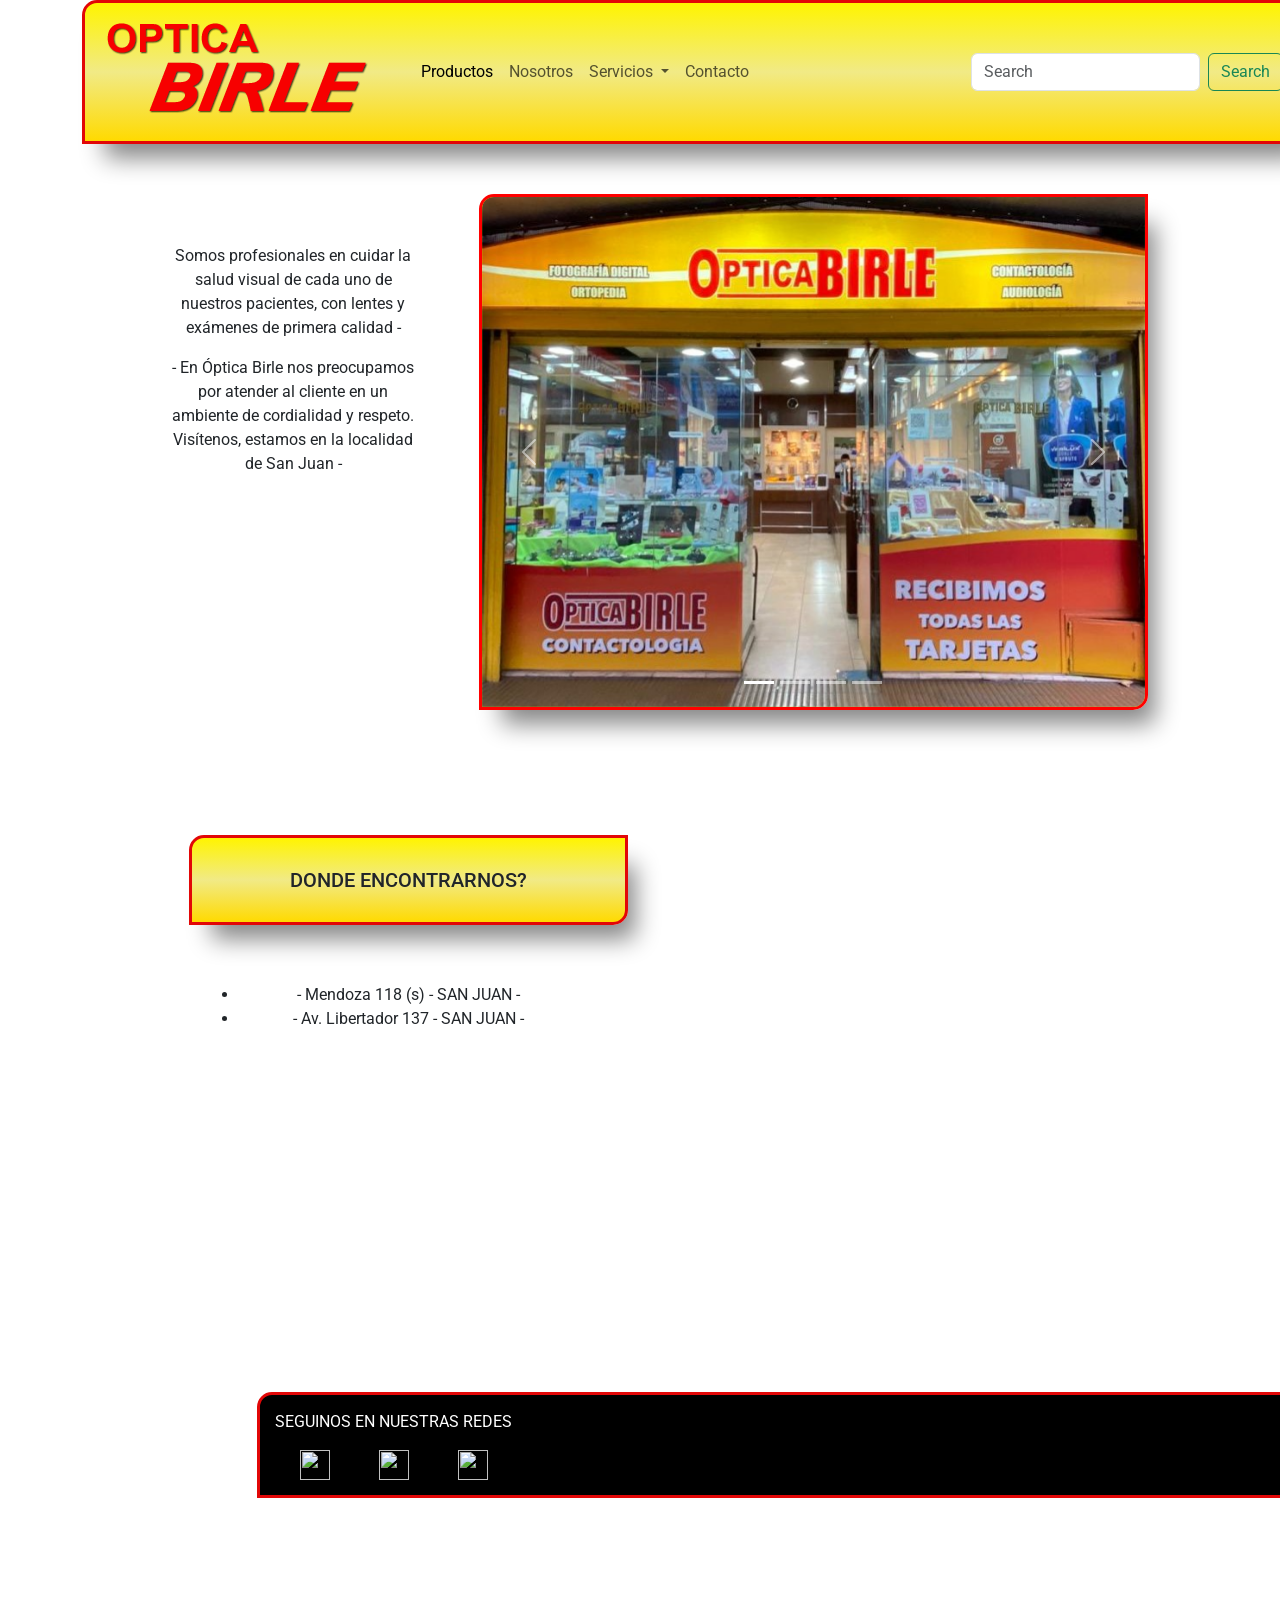
==== index.html @ d82265d0 "Empece nuevo proyecto para bootstrap" ====
<!doctype html>
<html lang="en">
  <head>
    <meta charset="utf-8">
    <meta name="viewport" content="width=device-width, initial-scale=1">
    <title>OPTICA BIRLE</title>
    <link rel="shortcut icon" href="./Imagenes/LogoOptica.png" with="52px">
    <link href="https://cdn.jsdelivr.net/npm/bootstrap@5.2.0/dist/css/bootstrap.min.css" rel="stylesheet" integrity="sha384-gH2yIJqKdNHPEq0n4Mqa/HGKIhSkIHeL5AyhkYV8i59U5AR6csBvApHHNl/vI1Bx" crossorigin="anonymous">
    <link rel="stylesheet" href="./CSS/style.css">
  </head>
  <body>

    <div class="container text-center">
              <div class="row">
                <div class="col">
                <!-- empieza header-->
                <header>
                  <nav class="navbar navbar-expand-lg header">
                    <div class="container-fluid">
                      <a class="navbar-brand" href="/index.html">
                        <img src="./imagenes/LogoOptica.png" alt="Logo de Optica Birle">
                      </a>
                      <button class="navbar-toggler" type="button" data-bs-toggle="collapse" data-bs-target="#navbarSupportedContent" aria-controls="navbarSupportedContent" aria-expanded="false" aria-label="Toggle navigation">
                        <span class="navbar-toggler-icon"></span>
                      </button>
                      <div class="collapse navbar-collapse" id="navbarSupportedContent">
                        <ul class="navbar-nav me-auto mb-2 mb-lg-0">
                          <li class="nav-item">
                            <a class="nav-link active" aria-current="page" href="./pages/productos.html"> Productos </a>
                          </li>
                          <li class="nav-item">
                            <a class="nav-link" href="./pages/nosotros.html"> Nosotros </a>
                          </li>
                          <li class="nav-item dropdown">
                            <a class="nav-link dropdown-toggle" href="./pages/servicios.html" role="button" data-bs-toggle="dropdown" aria-expanded="false">
                              Servicios
                            </a>
                            <ul class="dropdown-menu">
                              <li><a class="dropdown-item" href="./pages/servicios.html">Optica</a></li>
                              <li><a class="dropdown-item" href="./pages/servicios.html">Audiologia</a></li>
                              <li><a class="dropdown-item" href="./pages/servicios.html">Ortopedia</a></li>
                            </ul>
                          </li>
                          <li class="nav-item">
                            <a class="nav-link" href="./pages/contacto.html"> Contacto </a>
                          </li>
                        </ul>
                        <form class="d-flex" role="search">
                          <input class="form-control me-2" type="search" placeholder="Search" aria-label="Search">
                          <button class="btn btn-outline-success" type="submit">Search</button>
                        </form>
                      </div>
                    </div>
                  </nav>
                </header>
                </div> 
                </div>
                      <!-- Termina Header -->


                      <div class="row padd-3">
                        <div class="col-4 padd-3">  <!-- Texto Intro -->
                          <p> Somos profesionales en cuidar la salud visual de cada uno de nuestros pacientes, con lentes y exámenes de primera calidad -</p>
                          <p> - En Óptica Birle nos preocupamos por atender al cliente en un ambiente de cordialidad y respeto. Visítenos, estamos en la localidad de San Juan -</p>
                        </div>
                        <div class="col-8">
                                <!-- Empieza Slider -->
                          <div id="carouselExampleIndicators" class="carousel slide" data-bs-ride="true">
                            <div class="carousel-indicators">
                              <button type="button" data-bs-target="#carouselExampleIndicators" data-bs-slide-to="0" class="active" aria-current="true" aria-label="Slide 1"></button>
                              <button type="button" data-bs-target="#carouselExampleIndicators" data-bs-slide-to="1" aria-label="Slide 2"></button>
                              <button type="button" data-bs-target="#carouselExampleIndicators" data-bs-slide-to="2" aria-label="Slide 3"></button>
                              <button type="button" data-bs-target="#carouselExampleIndicators" data-bs-slide-to="3" aria-label="Slide 4"></button>
                            </div>
                            <div class="carousel-inner text-shadow">
                              <div class="carousel-item active">
                                <img src="./imagenes/Slider/foto_optica_4.jpeg" class="d-block w-100" alt="...">
                              </div>
                              <div class="carousel-item">
                                <img src="./imagenes/Slider/foto_optica_2.jpeg" class="d-block w-100" alt="...">
                              </div>
                              <div class="carousel-item">
                                <img src="./imagenes/Slider/foto_optica_3.jpeg" class="d-block w-100" alt="...">
                              </div>
                              <div class="carousel-item">
                                <img src="./imagenes/Slider/foto_optica_1.jpeg" class="d-block w-100" alt="...">
                              </div>
                            </div>
                            <button class="carousel-control-prev" type="button" data-bs-target="#carouselExampleIndicators" data-bs-slide="prev">
                              <span class="carousel-control-prev-icon" aria-hidden="true"></span>
                              <span class="visually-hidden">Previous</span>
                            </button>
                            <button class="carousel-control-next" type="button" data-bs-target="#carouselExampleIndicators" data-bs-slide="next">
                              <span class="carousel-control-next-icon" aria-hidden="true"></span>
                              <span class="visually-hidden">Next</span>
                            </button>
                          </div>

                        </div>
                      </div>
                        <!-- termina Slider -->
                        <!-- maps -->
                        <div class="row padd-4">
                          <div class="col-6">
                            <ul class="list-adress">
                              <h3 class=" h3-maps"> DONDE ENCONTRARNOS? </h3>
                              <div class="padd-3">
                                  <li>  - Mendoza 118 (s) - SAN JUAN - </li>
                                  <li>  - Av. Libertador 137 - SAN JUAN - </li>
                              </div>
                          </ul>
                          </div>
                          <div class="col-6">
                            <iframe src="https://www.google.com/maps/embed?pb=!1m18!1m12!1m3!1d3400.5793374674527!2d-68.52799908518985!3d-31.535711709188657!2m3!1f0!2f0!3f0!3m2!1i1024!2i768!4f13.1!3m3!1m2!1s0x9681402833fe7773%3A0x36d48375dc465c18!2sMendoza%20Sur%20118%2C%20J5402GUD%20San%20Juan!5e0!3m2!1ses-419!2sar!4v1655163400847!5m2!1ses-419!2sar" width="600" height="450" style="border:0;" allowfullscreen="" loading="lazy" referrerpolicy="no-referrer-when-downgrade"></iframe>
                          </div>

                          <!-- maps -->
                          <!-- footer -->
                          <div class="row" id="footerSize">
                            <div class="col-12 ">
                                  <footer class="footer mg-l ">
                                    <h5 class="text-white"> Copyright 2022 </h5>
                                    <div class="footer-redes">
                                            <p class="text-white"> SEGUINOS EN NUESTRAS REDES </p>
                                            <div class="gap">
                                            <a href="https://facebook.com/optica.birle"  target="_blank">
                                                <img src="./Imagenes/facebook.png" alt="">
                                            </a>
                                            <a href="https://twitter.com" target="_blank">
                                                <img src="./Imagenes/twitter.png" alt="">
                                            </a>
                                            <a href="https://instagram.com/opticabirle" target="_blank">
                                                <img src="./Imagenes/instagram.png" alt="" width="60px">
                                            </a>
                                          </div>
                                    </div>
                                </footer>
                              </div>
                          </div>
                        </div>



                          <!-- footer -->
                      
    </div>

    <script src="https://cdn.jsdelivr.net/npm/bootstrap@5.2.0/dist/js/bootstrap.bundle.min.js" integrity="sha384-A3rJD856KowSb7dwlZdYEkO39Gagi7vIsF0jrRAoQmDKKtQBHUuLZ9AsSv4jD4Xa" crossorigin="anonymous"></script>
  </body>
</html>
---- CSS/style.css ----
@import url('https://fonts.googleapis.com/css2?family=Roboto:wght@300;400&display=swap');
/*selectores de etiqueta */

body{
    font-family: "Roboto", sans-serif;
    background-color: rgb(255, 255, 255);
    
    
}

.header{
    margin-right: 50px;
    width: 95vw;
    background: rgb(255,218,0);
    background: linear-gradient(0deg, rgba(255,218,0,1) 0%, rgba(241,234,134,1) 50%, rgba(255,244,0,1) 100%);
    border-style: solid;
    border-color: rgb(226, 7, 7);
    border-radius: 15px 0px 15px 0px;
    border-width: 3px;
    box-shadow: 3px 3px 0 black;
    -webkit-box-shadow: 15px 22px 25px -8px rgba(0,0,0,0.48);
    -moz-box-shadow: 15px 22px 25px -8px rgba(0,0,0,0.48);
    box-shadow: 15px 22px 25px -8px rgba(0,0,0,0.48);
    
}

.footerSize{
    width: 100vw;
}

.padd-1{
    padding: 15px;
}

.padd-3{
    padding: 50px;
}

.padd-4{
    padding: 75px;
}

.mg-l{
    margin: 100px;
}

nav a:hover{
    color: red;
    text-decoration: overline;
    transform: translateY(5px);
    text-shadow: -1px 6px 2px rgba(3,3,3,0.36);
    transition: transform .8s;
    
}

.text-shadow{
    border-style: solid;
    border-radius: 15px 0px 15px 0px;
    border-color: red;
    background: rgb(255,218,0);
    background: linear-gradient(0deg, rgba(255,218,0,1) 0%, rgba(241,234,134,1) 50%, rgba(255,244,0,1) 100%);
    -webkit-box-shadow: 15px 22px 25px -8px rgba(0,0,0,0.48);
    -moz-box-shadow: 15px 22px 25px -8px rgba(0,0,0,0.48);
    box-shadow: 15px 22px 25px -8px rgba(0,0,0,0.48);
}

.h3-maps{
    
    background: rgb(255,218,0);
    background: linear-gradient(0deg, rgba(255,218,0,1) 0%, rgba(241,234,134,1) 50%, rgba(255,244,0,1) 100%);
    padding: 30px;
    
    border-style: solid;
    border-color: rgb(226, 7, 7);
    border-radius: 15px 0px 15px 0px;
    border-width: 3px;
    font-size: 20px;
    text-decoration: none;
    box-shadow: 3px 3px 0 black;
    -webkit-box-shadow: 15px 22px 25px -8px rgba(0,0,0,0.48);
    -moz-box-shadow: 15px 22px 25px -8px rgba(0,0,0,0.48);
    box-shadow: 15px 22px 25px -8px rgba(0,0,0,0.48);
   
}


.footer{
    width: 100vw;
    padding: 15px;
    margin-right: 150px;
    grid-area: footer;
    display: flex;
    background-color: black;
    border-style: double;
    justify-content: space-between;
    flex-direction: row-reverse;
    align-items: center;
    border-style: solid;
    border-color: rgb(226, 7, 7);
    border-radius: 15px 0px 15px 0px;
    border-width: 3px;
}

.footerSize{
    padding-left: 100px;
}

.gap{
    display: flex;
    justify-content: space-around;
}
footer a img{
    height: 30px;
    width: 30px;
    text-align: left;
}

.text-white{
    color: white;
}
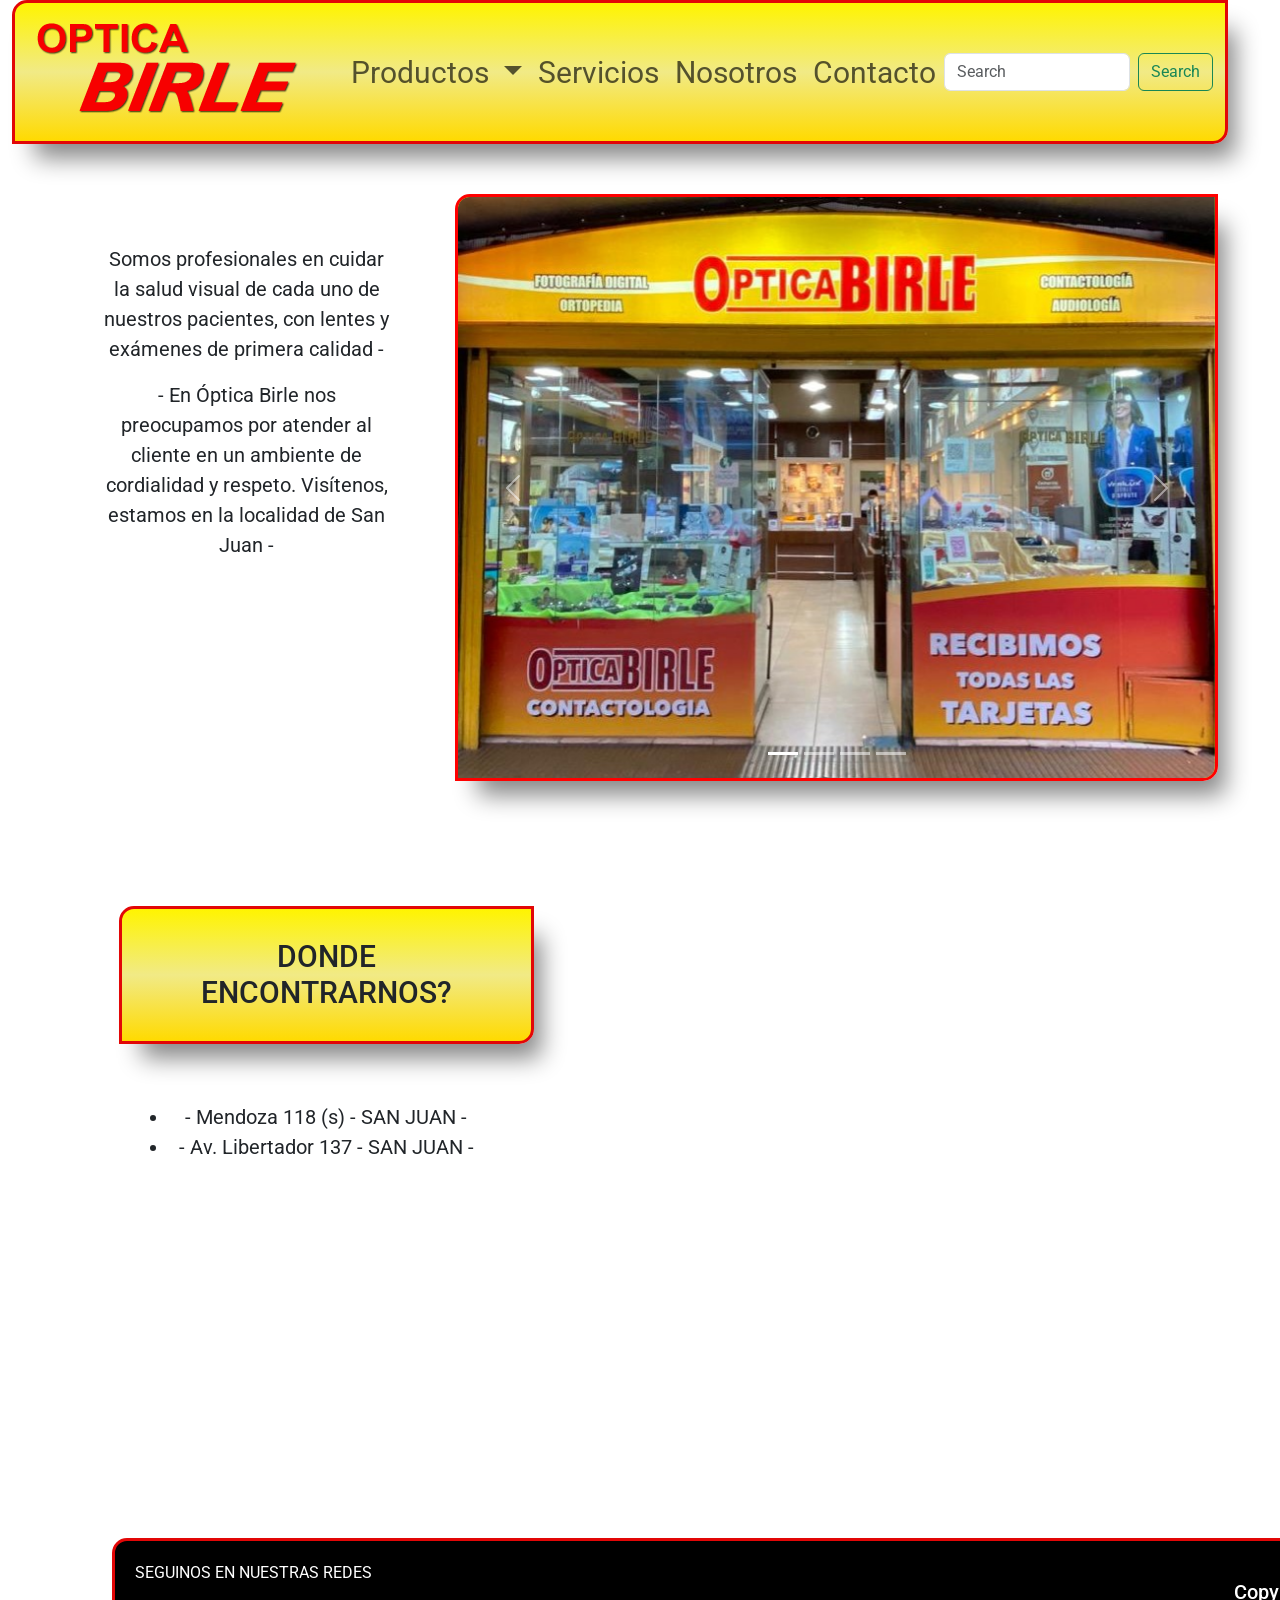
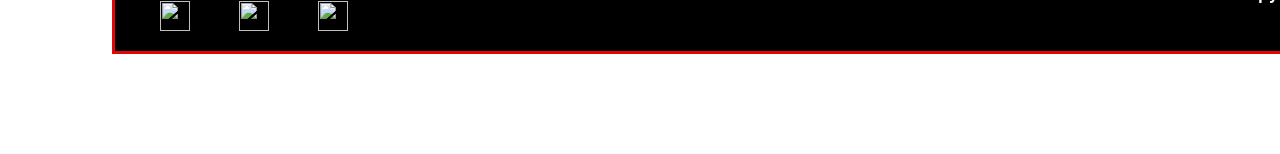
==== commit 6b14d178: "Termine Index y Productos" ====
--- a/index.html
+++ b/index.html
@@ -10,12 +10,12 @@
   </head>
   <body>
 
-    <div class="container text-center">
+    <div class="container text-center MxWidth">
               <div class="row">
                 <div class="col">
                 <!-- empieza header-->
                 <header>
-                  <nav class="navbar navbar-expand-lg header">
+                  <nav class="navbar navbar-expand-lg header fontSize2">
                     <div class="container-fluid">
                       <a class="navbar-brand" href="/index.html">
                         <img src="./imagenes/LogoOptica.png" alt="Logo de Optica Birle">
@@ -25,22 +25,23 @@
                       </button>
                       <div class="collapse navbar-collapse" id="navbarSupportedContent">
                         <ul class="navbar-nav me-auto mb-2 mb-lg-0">
+                          <li class="nav-item dropdown">
+                            <a class="nav-link dropdown-toggle" href="./pages/productos.html" role="button" data-bs-toggle="dropdown" aria-expanded="false">
+                              Productos
+                            </a>
+                            <ul class="dropdown-menu">
+                              <li><a class="dropdown-item" href="./pages/productos.html">Optica</a></li>
+                              <li><a class="dropdown-item" href="./pages/productos.html">Audiologia</a></li>
+                              <li><a class="dropdown-item" href="./pages/productos.html">Ortopedia</a></li>
+                            </ul>
+                          </li>
                           <li class="nav-item">
-                            <a class="nav-link active" aria-current="page" href="./pages/productos.html"> Productos </a>
+                            <a class="nav-link " aria-current="page" href="./pages/servicios.html"> Servicios </a>
                           </li>
                           <li class="nav-item">
                             <a class="nav-link" href="./pages/nosotros.html"> Nosotros </a>
                           </li>
-                          <li class="nav-item dropdown">
-                            <a class="nav-link dropdown-toggle" href="./pages/servicios.html" role="button" data-bs-toggle="dropdown" aria-expanded="false">
-                              Servicios
-                            </a>
-                            <ul class="dropdown-menu">
-                              <li><a class="dropdown-item" href="./pages/servicios.html">Optica</a></li>
-                              <li><a class="dropdown-item" href="./pages/servicios.html">Audiologia</a></li>
-                              <li><a class="dropdown-item" href="./pages/servicios.html">Ortopedia</a></li>
-                            </ul>
-                          </li>
+                          
                           <li class="nav-item">
                             <a class="nav-link" href="./pages/contacto.html"> Contacto </a>
                           </li>
@@ -59,11 +60,11 @@
 
 
                       <div class="row padd-3">
-                        <div class="col-4 padd-3">  <!-- Texto Intro -->
+                        <div class="col-sm-4 padd-3 fontSize3">  <!-- Texto Intro -->
                           <p> Somos profesionales en cuidar la salud visual de cada uno de nuestros pacientes, con lentes y exámenes de primera calidad -</p>
                           <p> - En Óptica Birle nos preocupamos por atender al cliente en un ambiente de cordialidad y respeto. Visítenos, estamos en la localidad de San Juan -</p>
                         </div>
-                        <div class="col-8">
+                        <div class="col-sm-8">
                                 <!-- Empieza Slider -->
                           <div id="carouselExampleIndicators" class="carousel slide" data-bs-ride="true">
                             <div class="carousel-indicators">
@@ -101,47 +102,52 @@
                         <!-- termina Slider -->
                         <!-- maps -->
                         <div class="row padd-4">
-                          <div class="col-6">
+                          <div class="col-sm-5">
                             <ul class="list-adress">
-                              <h3 class=" h3-maps"> DONDE ENCONTRARNOS? </h3>
-                              <div class="padd-3">
+                              <h3 class=" h3-maps fontSize2"> DONDE ENCONTRARNOS? </h3>
+                              <div class="padd-3 fontSize3">
                                   <li>  - Mendoza 118 (s) - SAN JUAN - </li>
                                   <li>  - Av. Libertador 137 - SAN JUAN - </li>
                               </div>
                           </ul>
                           </div>
-                          <div class="col-6">
-                            <iframe src="https://www.google.com/maps/embed?pb=!1m18!1m12!1m3!1d3400.5793374674527!2d-68.52799908518985!3d-31.535711709188657!2m3!1f0!2f0!3f0!3m2!1i1024!2i768!4f13.1!3m3!1m2!1s0x9681402833fe7773%3A0x36d48375dc465c18!2sMendoza%20Sur%20118%2C%20J5402GUD%20San%20Juan!5e0!3m2!1ses-419!2sar!4v1655163400847!5m2!1ses-419!2sar" width="600" height="450" style="border:0;" allowfullscreen="" loading="lazy" referrerpolicy="no-referrer-when-downgrade"></iframe>
+                          <div class="col-sm-7">
+                            <iframe class="MAPS" src="https://www.google.com/maps/embed?pb=!1m18!1m12!1m3!1d3400.5793374674527!2d-68.52799908518985!3d-31.535711709188657!2m3!1f0!2f0!3f0!3m2!1i1024!2i768!4f13.1!3m3!1m2!1s0x9681402833fe7773%3A0x36d48375dc465c18!2sMendoza%20Sur%20118%2C%20J5402GUD%20San%20Juan!5e0!3m2!1ses-419!2sar!4v1655163400847!5m2!1ses-419!2sar" width="600" height="450" style="border:0;" allowfullscreen="" loading="lazy" referrerpolicy="no-referrer-when-downgrade"></iframe>
                           </div>
 
                           <!-- maps -->
                           <!-- footer -->
-                          <div class="row" id="footerSize">
-                            <div class="col-12 ">
-                                  <footer class="footer mg-l ">
-                                    <h5 class="text-white"> Copyright 2022 </h5>
-                                    <div class="footer-redes">
-                                            <p class="text-white"> SEGUINOS EN NUESTRAS REDES </p>
-                                            <div class="gap">
-                                            <a href="https://facebook.com/optica.birle"  target="_blank">
-                                                <img src="./Imagenes/facebook.png" alt="">
-                                            </a>
-                                            <a href="https://twitter.com" target="_blank">
-                                                <img src="./Imagenes/twitter.png" alt="">
-                                            </a>
-                                            <a href="https://instagram.com/opticabirle" target="_blank">
-                                                <img src="./Imagenes/instagram.png" alt="" width="60px">
-                                            </a>
-                                          </div>
-                                    </div>
-                                </footer>
-                              </div>
-                          </div>
+                          
+                          
                         </div>
+
+                          <!-- footer -->
+                        <div class="row MxWidth" id="footerSize">
+                          <div class="col-sm-12 ">
+                                <footer class="footer mg-l ">
+                                  <h5 class="text-white"> Copyright 2022 </h5>
+                                  <div class="footer-redes">
+                                          <p class="text-white"> SEGUINOS EN NUESTRAS REDES </p>
+                                          <div class="gap">
+                                          <a href="https://facebook.com/optica.birle"  target="_blank">
+                                              <img src="./Imagenes/facebook.png" alt="">
+                                          </a>
+                                          <a href="https://twitter.com" target="_blank">
+                                              <img src="./Imagenes/twitter.png" alt="">
+                                          </a>
+                                          <a href="https://instagram.com/opticabirle" target="_blank">
+                                              <img src="./Imagenes/instagram.png" alt="" width="60px">
+                                          </a>
+                                        </div>
+                                  </div>
+                              </footer>
+                            </div>
+                        </div>
+                        
 
 
 
-                          <!-- footer -->
+                          <!--termina footer -->
                       
     </div>
 
--- a/CSS/style.css
+++ b/CSS/style.css
@@ -9,7 +9,7 @@
 }
 
 .header{
-    margin-right: 50px;
+    margin-right: 0px;
     width: 95vw;
     background: rgb(255,218,0);
     background: linear-gradient(0deg, rgba(255,218,0,1) 0%, rgba(241,234,134,1) 50%, rgba(255,244,0,1) 100%);
@@ -39,7 +39,10 @@
 .padd-4{
     padding: 75px;
 }
-
+.MAPS{
+    width: 50vw;
+    height: 50vh;
+}
 .mg-l{
     margin: 100px;
 }
@@ -83,11 +86,18 @@
    
 }
 
+.MxWidth{
+    max-width: 100vw;
+}
+
+.SliderCito{
+    width: 50vw;
+    height: 50vh;
+}
 
 .footer{
+    padding: 20px;
     width: 100vw;
-    padding: 15px;
-    margin-right: 150px;
     grid-area: footer;
     display: flex;
     background-color: black;
@@ -105,6 +115,13 @@
     padding-left: 100px;
 }
 
+.fontSize2{
+    font-size: 30px;
+}
+
+.fontSize3{
+    font-size: 20px;
+}
 .gap{
     display: flex;
     justify-content: space-around;
@@ -117,4 +134,65 @@
 
 .text-white{
     color: white;
-}+}
+
+
+.ColFlex{
+    display: flex;
+    flex-direction: row;
+    justify-content: space-between;
+}
+
+
+.tableta-ortopedia{
+    display: flex;
+    flex-direction: row;
+    align-items: center;
+    justify-content: space-between;
+
+}
+
+.table-ortopedia{
+   
+    background: rgb(255,218,0);
+    background: linear-gradient(0deg, rgba(255,218,0,1) 0%, rgba(241,234,134,1) 50%, rgba(255,244,0,1) 100%);
+    border-radius: 4px;
+    border-style: groove;
+    border-radius: 30px 0px 30px 0px;
+    border-color: rgb(226, 7, 7);
+    width: 70vw;
+    height: auto;
+    display: flex;
+    flex-direction: row;
+
+}
+
+
+.tableta-armazones{
+    background: rgb(255,218,0);
+    background: linear-gradient(0deg, rgba(255,218,0,1) 0%, rgba(241,234,134,1) 50%, rgba(255,244,0,1) 100%);
+    border-radius: 4px;
+    border-style: groove;
+    border-radius: 30px 0px 30px 0px;
+    border-color: rgb(226, 7, 7);
+    width: auto;
+    height: 50vh;
+   
+    
+}
+
+
+
+
+.table-fonoau{
+    display: flex;
+    flex-direction: column;
+    width: 70vw;
+    background: rgb(255,218,0);
+    background: linear-gradient(0deg, rgba(255,218,0,1) 0%, rgba(241,234,134,1) 50%, rgba(255,244,0,1) 100%);
+    border-radius: 4px;
+    border-style: groove;
+    border-radius: 30px 0px 30px 0px;
+    border-color: rgb(226, 7, 7);
+}
+
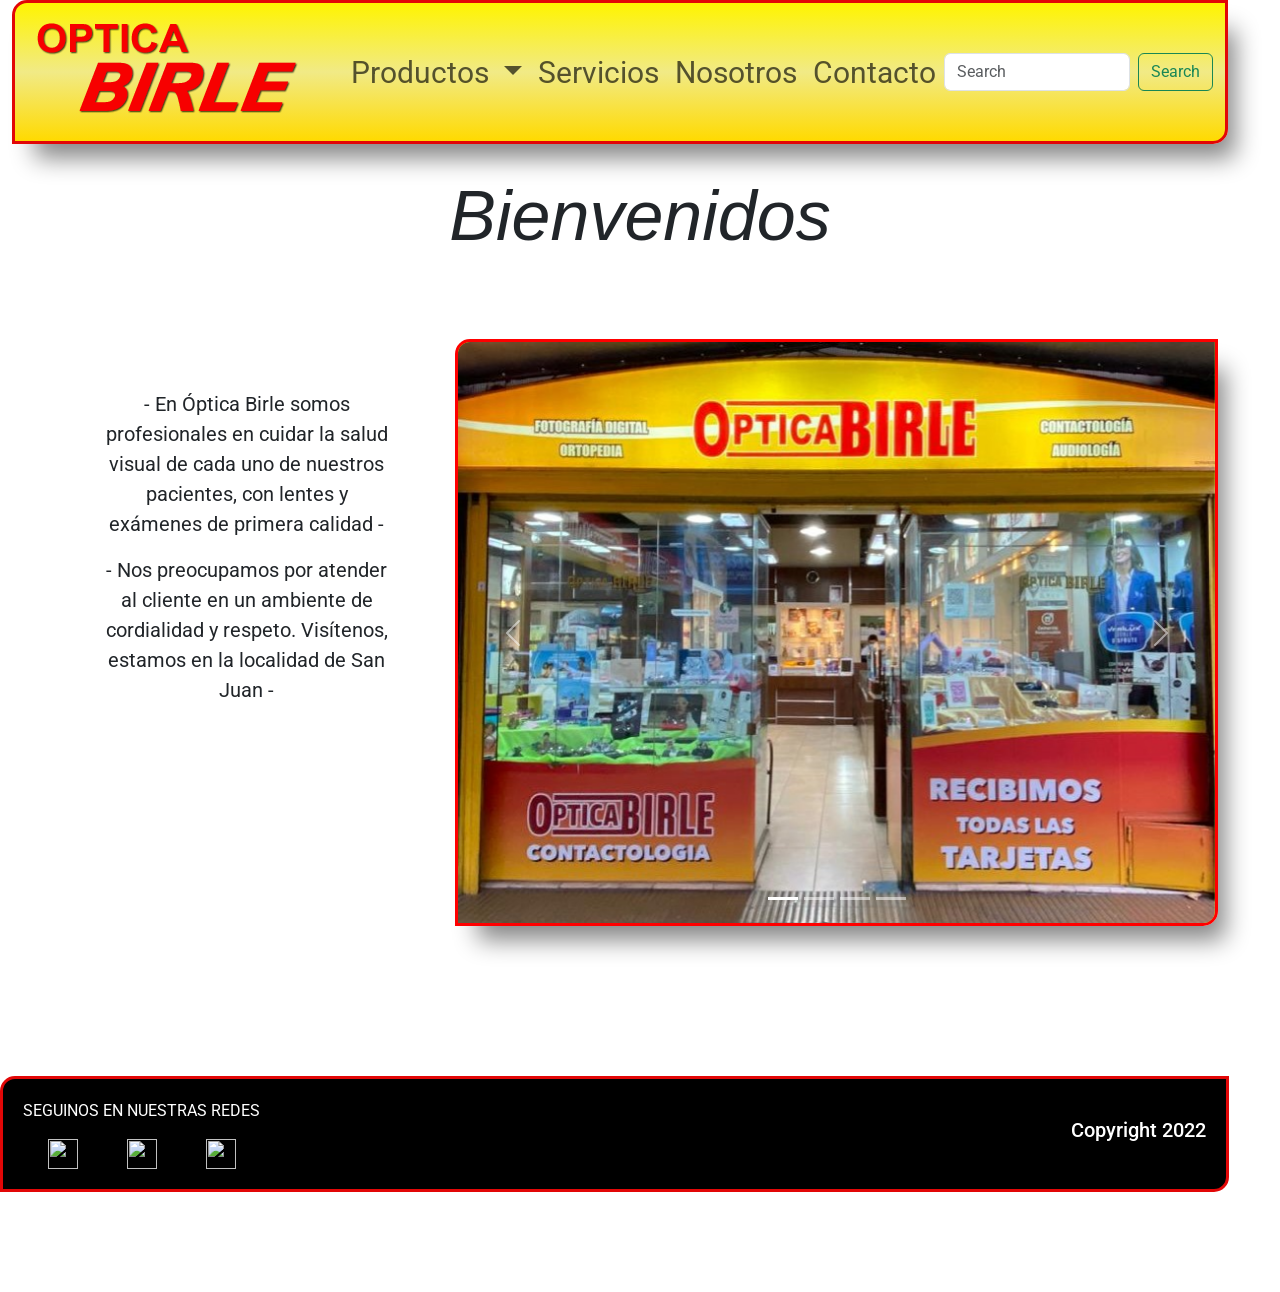
==== commit 7bf0a602: "agregando y acomodando detalles para sgunda pre entrega" ====
--- a/index.html
+++ b/index.html
@@ -58,11 +58,11 @@
                 </div>
                       <!-- Termina Header -->
 
-
+                      <p class="title-anim"> Bienvenidos </p>
                       <div class="row padd-3">
                         <div class="col-sm-4 padd-3 fontSize3">  <!-- Texto Intro -->
-                          <p> Somos profesionales en cuidar la salud visual de cada uno de nuestros pacientes, con lentes y exámenes de primera calidad -</p>
-                          <p> - En Óptica Birle nos preocupamos por atender al cliente en un ambiente de cordialidad y respeto. Visítenos, estamos en la localidad de San Juan -</p>
+                          <p> - En Óptica Birle somos profesionales en cuidar la salud visual de cada uno de nuestros pacientes, con lentes y exámenes de primera calidad -</p>
+                          <p> - Nos preocupamos por atender al cliente en un ambiente de cordialidad y respeto. Visítenos, estamos en la localidad de San Juan -</p>
                         </div>
                         <div class="col-sm-8">
                                 <!-- Empieza Slider -->
@@ -100,22 +100,7 @@
                         </div>
                       </div>
                         <!-- termina Slider -->
-                        <!-- maps -->
-                        <div class="row padd-4">
-                          <div class="col-sm-5">
-                            <ul class="list-adress">
-                              <h3 class=" h3-maps fontSize2"> DONDE ENCONTRARNOS? </h3>
-                              <div class="padd-3 fontSize3">
-                                  <li>  - Mendoza 118 (s) - SAN JUAN - </li>
-                                  <li>  - Av. Libertador 137 - SAN JUAN - </li>
-                              </div>
-                          </ul>
-                          </div>
-                          <div class="col-sm-7">
-                            <iframe class="MAPS" src="https://www.google.com/maps/embed?pb=!1m18!1m12!1m3!1d3400.5793374674527!2d-68.52799908518985!3d-31.535711709188657!2m3!1f0!2f0!3f0!3m2!1i1024!2i768!4f13.1!3m3!1m2!1s0x9681402833fe7773%3A0x36d48375dc465c18!2sMendoza%20Sur%20118%2C%20J5402GUD%20San%20Juan!5e0!3m2!1ses-419!2sar!4v1655163400847!5m2!1ses-419!2sar" width="600" height="450" style="border:0;" allowfullscreen="" loading="lazy" referrerpolicy="no-referrer-when-downgrade"></iframe>
-                          </div>
-
-                          <!-- maps -->
+                        
                           <!-- footer -->
                           
                           
--- a/CSS/style.css
+++ b/CSS/style.css
@@ -39,10 +39,7 @@
 .padd-4{
     padding: 75px;
 }
-.MAPS{
-    width: 50vw;
-    height: 50vh;
-}
+
 .mg-l{
     margin: 100px;
 }
@@ -72,12 +69,13 @@
     background: rgb(255,218,0);
     background: linear-gradient(0deg, rgba(255,218,0,1) 0%, rgba(241,234,134,1) 50%, rgba(255,244,0,1) 100%);
     padding: 30px;
-    
+    width: inherit;
+    height: 15vh;
     border-style: solid;
     border-color: rgb(226, 7, 7);
     border-radius: 15px 0px 15px 0px;
     border-width: 3px;
-    font-size: 20px;
+    font-size: 15px;
     text-decoration: none;
     box-shadow: 3px 3px 0 black;
     -webkit-box-shadow: 15px 22px 25px -8px rgba(0,0,0,0.48);
@@ -97,7 +95,8 @@
 
 .footer{
     padding: 20px;
-    width: 100vw;
+    width: 96vw;
+    margin-left: 0px;
     grid-area: footer;
     display: flex;
     background-color: black;
@@ -136,21 +135,19 @@
     color: white;
 }
 
+.title-tab{
+    font-size: 30px;
+}
 
 .ColFlex{
     display: flex;
-    flex-direction: row;
-    justify-content: space-between;
-}
-
-
-.tableta-ortopedia{
-    display: flex;
-    flex-direction: row;
-    align-items: center;
-    justify-content: space-between;
-
-}
+    flex-direction: column;
+    justify-content: space-evenly;
+
+}
+
+
+
 
 .table-ortopedia{
    
@@ -160,39 +157,128 @@
     border-style: groove;
     border-radius: 30px 0px 30px 0px;
     border-color: rgb(226, 7, 7);
+    width: inherit;
+    height: auto;
+    display: flex;
+    flex-direction: row;
+    align-items: center;
+    justify-content: space-between;
+
+}
+
+
+.tableta-armazones{
+    background: rgb(255,218,0);
+    background: linear-gradient(0deg, rgba(255,218,0,1) 0%, rgba(241,234,134,1) 50%, rgba(255,244,0,1) 100%);
+    border-radius: 4px;
+    border-style: groove;
+    border-radius: 30px 0px 30px 0px;
+    border-color: rgb(226, 7, 7);
+    width: 100%;
+    height: 100%;
+   
+    
+}
+
+
+.table-prod-arm{
+    background: rgb(255,218,0);
+    background: linear-gradient(0deg, rgba(255,218,0,1) 0%, rgba(241,234,134,1) 50%, rgba(255,244,0,1) 100%);
+    border-radius: 4px;
+    border-style: groove;
+    border-radius: 30px 0px 30px 0px;
+    border-color: rgb(226, 7, 7);
+    width: 40vw;
+    height: auto;
+    display: flex;
+    justify-content: center;
+    
+}
+
+.table-fonoau{
+    display: flex;
+    flex-direction: column;
+    width: inherit;
+    background: rgb(255,218,0);
+    background: linear-gradient(0deg, rgba(255,218,0,1) 0%, rgba(241,234,134,1) 50%, rgba(255,244,0,1) 100%);
+    border-radius: 4px;
+    border-style: groove;
+    border-radius: 30px 0px 30px 0px;
+    border-color: rgb(226, 7, 7);
+}
+
+.main{
+    display: flex;
+    justify-content: center;
+    flex-direction: column;
+    align-items: center;
+    margin-top: 30px;
+}
+
+.contacto{
+    border-radius: 4px;
+    border-style: groove;
+    border-radius: 30px 0px 30px 0px;
+    border-color: rgb(226, 7, 7);
     width: 70vw;
-    height: auto;
-    display: flex;
-    flex-direction: row;
-
-}
-
-
-.tableta-armazones{
-    background: rgb(255,218,0);
-    background: linear-gradient(0deg, rgba(255,218,0,1) 0%, rgba(241,234,134,1) 50%, rgba(255,244,0,1) 100%);
-    border-radius: 4px;
-    border-style: groove;
-    border-radius: 30px 0px 30px 0px;
-    border-color: rgb(226, 7, 7);
-    width: auto;
-    height: 50vh;
-   
-    
-}
-
-
-
-
-.table-fonoau{
-    display: flex;
-    flex-direction: column;
-    width: 70vw;
-    background: rgb(255,218,0);
-    background: linear-gradient(0deg, rgba(255,218,0,1) 0%, rgba(241,234,134,1) 50%, rgba(255,244,0,1) 100%);
-    border-radius: 4px;
-    border-style: groove;
-    border-radius: 30px 0px 30px 0px;
-    border-color: rgb(226, 7, 7);
-}
-
+    padding: 20px;
+
+}
+
+
+
+
+.Form-contacto{
+    display: flex;
+    justify-content: center;
+    align-items: center;
+}
+
+.title-anim{
+    margin: 20px;
+    font-style: italic;
+    font-size: 70px;
+    
+    
+}
+
+.title-anim:hover{
+    transform: translateX(20px);
+    text-shadow: 0px 0px 20px rgb(5, 5, 5);
+    transition: transform 1s;
+}
+
+.form-place{
+    display: flex;
+    flex-direction: column;
+    margin-top: 35px;
+}
+
+.list-adress{
+    width: 30vw;
+}
+
+.maps{
+    width: 40vw;
+}
+
+@media screen and (max-width: 552px){
+
+    .list-adress{
+        width: inherit;
+    }
+
+    .maps{
+        width: 90vw;
+    }
+
+    .table-prod-arm{
+       
+        width: 60vw;
+        height: auto;
+        display: flex;
+        justify-content: center;
+        
+
+    
+}
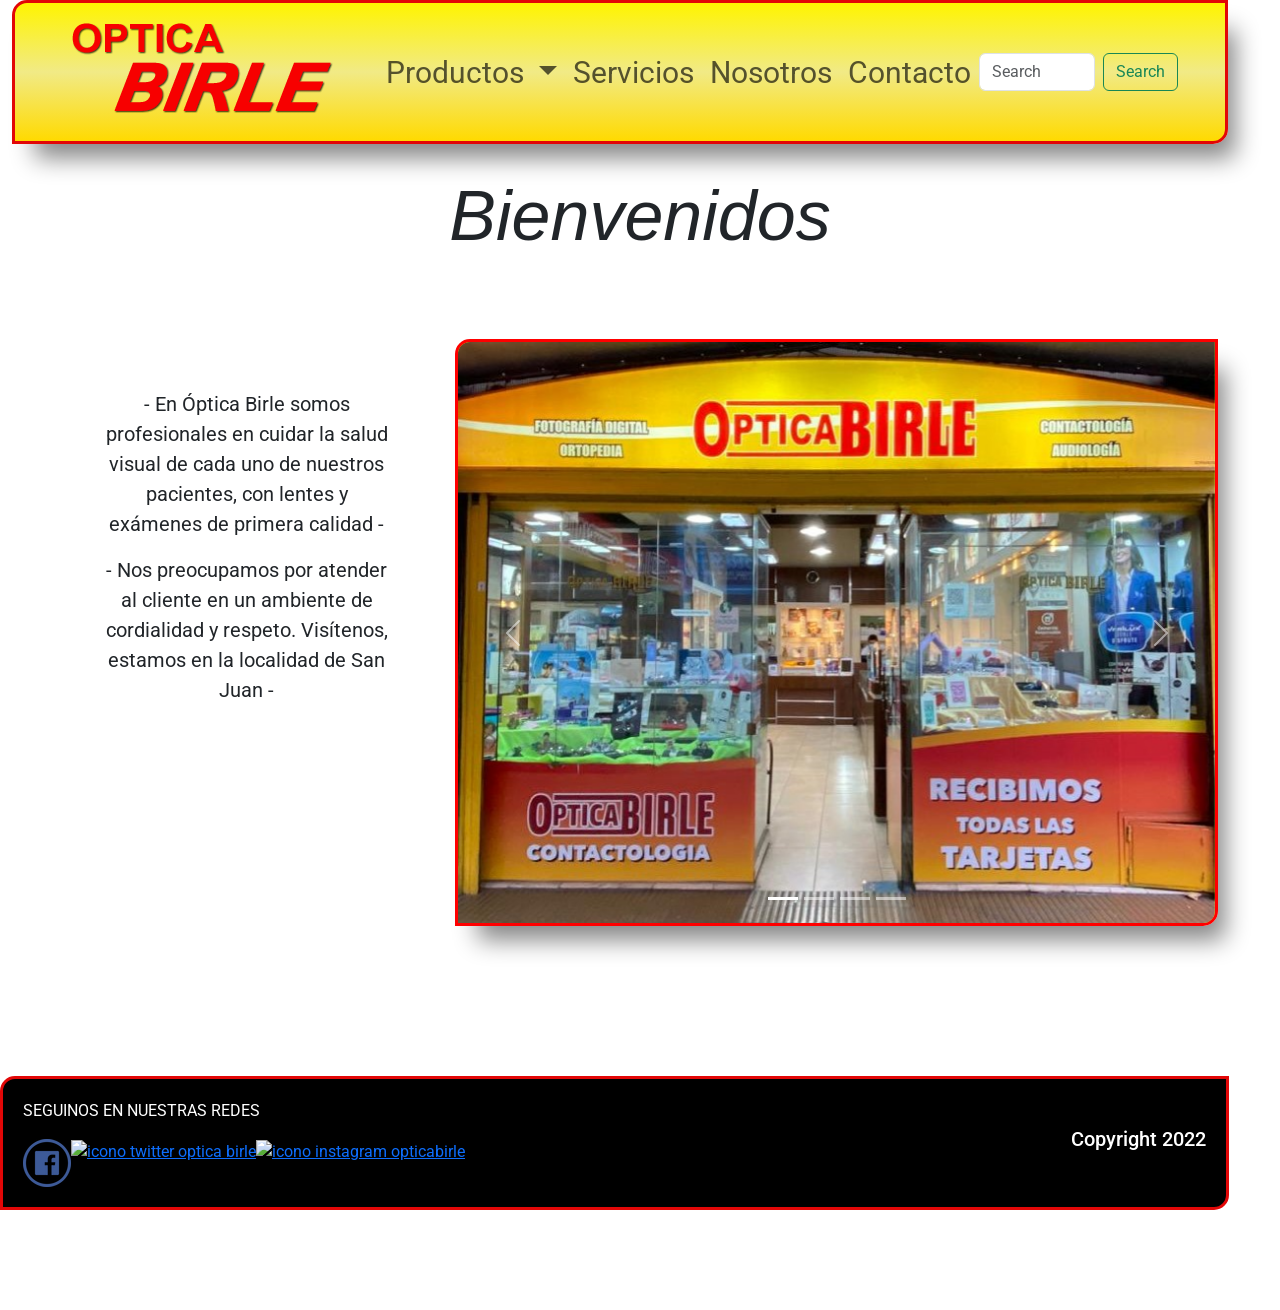
==== commit 0ccedd0c: "Detalles para que sea responsive 2" ====
--- a/index.html
+++ b/index.html
@@ -1,141 +1,141 @@
-<!doctype html>
-<html lang="en">
-  <head>
-    <meta charset="utf-8">
-    <meta name="viewport" content="width=device-width, initial-scale=1">
-    <title>OPTICA BIRLE</title>
-    <link rel="shortcut icon" href="./Imagenes/LogoOptica.png" with="52px">
-    <link href="https://cdn.jsdelivr.net/npm/bootstrap@5.2.0/dist/css/bootstrap.min.css" rel="stylesheet" integrity="sha384-gH2yIJqKdNHPEq0n4Mqa/HGKIhSkIHeL5AyhkYV8i59U5AR6csBvApHHNl/vI1Bx" crossorigin="anonymous">
-    <link rel="stylesheet" href="./CSS/style.css">
-  </head>
-  <body>
-
-    <div class="container text-center MxWidth">
-              <div class="row">
-                <div class="col">
-                <!-- empieza header-->
-                <header>
-                  <nav class="navbar navbar-expand-lg header fontSize2">
-                    <div class="container-fluid">
-                      <a class="navbar-brand" href="/index.html">
-                        <img src="./imagenes/LogoOptica.png" alt="Logo de Optica Birle">
-                      </a>
-                      <button class="navbar-toggler" type="button" data-bs-toggle="collapse" data-bs-target="#navbarSupportedContent" aria-controls="navbarSupportedContent" aria-expanded="false" aria-label="Toggle navigation">
-                        <span class="navbar-toggler-icon"></span>
-                      </button>
-                      <div class="collapse navbar-collapse" id="navbarSupportedContent">
-                        <ul class="navbar-nav me-auto mb-2 mb-lg-0">
-                          <li class="nav-item dropdown">
-                            <a class="nav-link dropdown-toggle" href="./pages/productos.html" role="button" data-bs-toggle="dropdown" aria-expanded="false">
-                              Productos
-                            </a>
-                            <ul class="dropdown-menu">
-                              <li><a class="dropdown-item" href="./pages/productos.html">Optica</a></li>
-                              <li><a class="dropdown-item" href="./pages/productos.html">Audiologia</a></li>
-                              <li><a class="dropdown-item" href="./pages/productos.html">Ortopedia</a></li>
-                            </ul>
-                          </li>
-                          <li class="nav-item">
-                            <a class="nav-link " aria-current="page" href="./pages/servicios.html"> Servicios </a>
-                          </li>
-                          <li class="nav-item">
-                            <a class="nav-link" href="./pages/nosotros.html"> Nosotros </a>
-                          </li>
-                          
-                          <li class="nav-item">
-                            <a class="nav-link" href="./pages/contacto.html"> Contacto </a>
-                          </li>
-                        </ul>
-                        <form class="d-flex" role="search">
-                          <input class="form-control me-2" type="search" placeholder="Search" aria-label="Search">
-                          <button class="btn btn-outline-success" type="submit">Search</button>
-                        </form>
-                      </div>
-                    </div>
-                  </nav>
-                </header>
-                </div> 
-                </div>
-                      <!-- Termina Header -->
-
-                      <p class="title-anim"> Bienvenidos </p>
-                      <div class="row padd-3">
-                        <div class="col-sm-4 padd-3 fontSize3">  <!-- Texto Intro -->
-                          <p> - En Óptica Birle somos profesionales en cuidar la salud visual de cada uno de nuestros pacientes, con lentes y exámenes de primera calidad -</p>
-                          <p> - Nos preocupamos por atender al cliente en un ambiente de cordialidad y respeto. Visítenos, estamos en la localidad de San Juan -</p>
-                        </div>
-                        <div class="col-sm-8">
-                                <!-- Empieza Slider -->
-                          <div id="carouselExampleIndicators" class="carousel slide" data-bs-ride="true">
-                            <div class="carousel-indicators">
-                              <button type="button" data-bs-target="#carouselExampleIndicators" data-bs-slide-to="0" class="active" aria-current="true" aria-label="Slide 1"></button>
-                              <button type="button" data-bs-target="#carouselExampleIndicators" data-bs-slide-to="1" aria-label="Slide 2"></button>
-                              <button type="button" data-bs-target="#carouselExampleIndicators" data-bs-slide-to="2" aria-label="Slide 3"></button>
-                              <button type="button" data-bs-target="#carouselExampleIndicators" data-bs-slide-to="3" aria-label="Slide 4"></button>
-                            </div>
-                            <div class="carousel-inner text-shadow">
-                              <div class="carousel-item active">
-                                <img src="./imagenes/Slider/foto_optica_4.jpeg" class="d-block w-100" alt="...">
-                              </div>
-                              <div class="carousel-item">
-                                <img src="./imagenes/Slider/foto_optica_2.jpeg" class="d-block w-100" alt="...">
-                              </div>
-                              <div class="carousel-item">
-                                <img src="./imagenes/Slider/foto_optica_3.jpeg" class="d-block w-100" alt="...">
-                              </div>
-                              <div class="carousel-item">
-                                <img src="./imagenes/Slider/foto_optica_1.jpeg" class="d-block w-100" alt="...">
-                              </div>
-                            </div>
-                            <button class="carousel-control-prev" type="button" data-bs-target="#carouselExampleIndicators" data-bs-slide="prev">
-                              <span class="carousel-control-prev-icon" aria-hidden="true"></span>
-                              <span class="visually-hidden">Previous</span>
-                            </button>
-                            <button class="carousel-control-next" type="button" data-bs-target="#carouselExampleIndicators" data-bs-slide="next">
-                              <span class="carousel-control-next-icon" aria-hidden="true"></span>
-                              <span class="visually-hidden">Next</span>
-                            </button>
-                          </div>
-
-                        </div>
-                      </div>
-                        <!-- termina Slider -->
-                        
-                          <!-- footer -->
-                          
-                          
-                        </div>
-
-                          <!-- footer -->
-                        <div class="row MxWidth" id="footerSize">
-                          <div class="col-sm-12 ">
-                                <footer class="footer mg-l ">
-                                  <h5 class="text-white"> Copyright 2022 </h5>
-                                  <div class="footer-redes">
-                                          <p class="text-white"> SEGUINOS EN NUESTRAS REDES </p>
-                                          <div class="gap">
-                                          <a href="https://facebook.com/optica.birle"  target="_blank">
-                                              <img src="./Imagenes/facebook.png" alt="">
-                                          </a>
-                                          <a href="https://twitter.com" target="_blank">
-                                              <img src="./Imagenes/twitter.png" alt="">
-                                          </a>
-                                          <a href="https://instagram.com/opticabirle" target="_blank">
-                                              <img src="./Imagenes/instagram.png" alt="" width="60px">
-                                          </a>
-                                        </div>
-                                  </div>
-                              </footer>
-                            </div>
-                        </div>
-                        
-
-
-
-                          <!--termina footer -->
-                      
-    </div>
-
-    <script src="https://cdn.jsdelivr.net/npm/bootstrap@5.2.0/dist/js/bootstrap.bundle.min.js" integrity="sha384-A3rJD856KowSb7dwlZdYEkO39Gagi7vIsF0jrRAoQmDKKtQBHUuLZ9AsSv4jD4Xa" crossorigin="anonymous"></script>
-  </body>
+<!doctype html>
+<html lang="en">
+  <head>
+    <meta charset="utf-8">
+    <meta name="viewport" content="width=device-width, initial-scale=1">
+    <title>OPTICA BIRLE</title>
+    <link rel="shortcut icon" href="./Imagenes/Iconos/LogoOptica.png" with="52px">
+    <link href="https://cdn.jsdelivr.net/npm/bootstrap@5.2.0/dist/css/bootstrap.min.css" rel="stylesheet" integrity="sha384-gH2yIJqKdNHPEq0n4Mqa/HGKIhSkIHeL5AyhkYV8i59U5AR6csBvApHHNl/vI1Bx" crossorigin="anonymous">
+    <link rel="stylesheet" href="./CSS/style.css">
+  </head>
+  <body>
+
+    <div class="container text-center MxWidth">
+              <div class="row">
+                <div class="col">
+                <!-- empieza header-->
+                <header>
+                  <nav class="navbar navbar-expand-lg header fontSize2">
+                    <div class="container-fluid container-sm">
+                      <a class="navbar-brand" href="/index.html">
+                        <img src="./imagenes/Iconos/LogoOptica.png" alt="Logo de Optica Birle">
+                      </a>
+                      <button class="navbar-toggler" type="button" data-bs-toggle="collapse" data-bs-target="#navbarSupportedContent" aria-controls="navbarSupportedContent" aria-expanded="false" aria-label="Toggle navigation">
+                        <span class="navbar-toggler-icon"></span>
+                      </button>
+                      <div class="collapse navbar-collapse" id="navbarSupportedContent">
+                        <ul class="navbar-nav me-auto mb-2 mb-lg-0">
+                          <li class="nav-item dropdown">
+                            <a class="nav-link dropdown-toggle" href="./pages/productos.html" role="button" data-bs-toggle="dropdown" aria-expanded="false">
+                              Productos
+                            </a>
+                            <ul class="dropdown-menu">
+                              <li><a class="dropdown-item" href="./pages/productos.html">Optica</a></li>
+                              <li><a class="dropdown-item" href="./pages/productos.html">Audiologia</a></li>
+                              <li><a class="dropdown-item" href="./pages/productos.html">Ortopedia</a></li>
+                            </ul>
+                          </li>
+                          <li class="nav-item">
+                            <a class="nav-link " aria-current="page" href="./pages/servicios.html"> Servicios </a>
+                          </li>
+                          <li class="nav-item">
+                            <a class="nav-link" href="./pages/nosotros.html"> Nosotros </a>
+                          </li>
+                          
+                          <li class="nav-item">
+                            <a class="nav-link" href="./pages/contacto.html"> Contacto </a>
+                          </li>
+                        </ul>
+                        <form class="d-flex" role="search">
+                          <input class="form-control me-2" type="search" placeholder="Search" aria-label="Search">
+                          <button class="btn btn-outline-success" type="submit">Search</button>
+                        </form>
+                      </div>
+                    </div>
+                  </nav>
+                </header>
+                </div> 
+                </div>
+                      <!-- Termina Header -->
+
+                      <p class="title-anim"> Bienvenidos </p>
+                      <div class="row padd-3">
+                        <div class="col-sm-4 padd-3 fontSize3">  <!-- Texto Intro -->
+                          <p> - En Óptica Birle somos profesionales en cuidar la salud visual de cada uno de nuestros pacientes, con lentes y exámenes de primera calidad -</p>
+                          <p> - Nos preocupamos por atender al cliente en un ambiente de cordialidad y respeto. Visítenos, estamos en la localidad de San Juan -</p>
+                        </div>
+                        <div class="col-sm-8">
+                                <!-- Empieza Slider -->
+                          <div id="carouselExampleIndicators" class="carousel slide slider-size" data-bs-ride="true">
+                            <div class="carousel-indicators">
+                              <button type="button" data-bs-target="#carouselExampleIndicators" data-bs-slide-to="0" class="active" aria-current="true" aria-label="Slide 1"></button>
+                              <button type="button" data-bs-target="#carouselExampleIndicators" data-bs-slide-to="1" aria-label="Slide 2"></button>
+                              <button type="button" data-bs-target="#carouselExampleIndicators" data-bs-slide-to="2" aria-label="Slide 3"></button>
+                              <button type="button" data-bs-target="#carouselExampleIndicators" data-bs-slide-to="3" aria-label="Slide 4"></button>
+                            </div>
+                            <div class="carousel-inner text-shadow">
+                              <div class="carousel-item active">
+                                <img src="./imagenes/Slider/foto_optica_4.jpeg" class="d-block w-100" alt="...">
+                              </div>
+                              <div class="carousel-item">
+                                <img src="./imagenes/Slider/foto_optica_2.jpeg" class="d-block w-100" alt="...">
+                              </div>
+                              <div class="carousel-item">
+                                <img src="./imagenes/Slider/foto_optica_3.jpeg" class="d-block w-100" alt="...">
+                              </div>
+                              <div class="carousel-item">
+                                <img src="./imagenes/Slider/foto_optica_1.jpeg" class="d-block w-100" alt="...">
+                              </div>
+                            </div>
+                            <button class="carousel-control-prev" type="button" data-bs-target="#carouselExampleIndicators" data-bs-slide="prev">
+                              <span class="carousel-control-prev-icon" aria-hidden="true"></span>
+                              <span class="visually-hidden">Previous</span>
+                            </button>
+                            <button class="carousel-control-next" type="button" data-bs-target="#carouselExampleIndicators" data-bs-slide="next">
+                              <span class="carousel-control-next-icon" aria-hidden="true"></span>
+                              <span class="visually-hidden">Next</span>
+                            </button>
+                          </div>
+
+                        </div>
+                      </div>
+                        <!-- termina Slider -->
+                        
+                          <!-- footer -->
+                          
+                          
+                        </div>
+
+                          <!-- footer -->
+                        <div class="row MxWidth" id="footerSize">
+                          <div class="col-sm-12 ">
+                                <footer class="footer mg-l ">
+                                  <h5 class="text-white"> Copyright 2022 </h5>
+                                  <div class="footer-redes">
+                                          <p class="text-white"> SEGUINOS EN NUESTRAS REDES </p>
+                                          <div class="gap">
+                                          <a href="https://facebook.com/optica.birle"  target="_blank">
+                                              <img src="./imagenes/Iconos/facebook.ico" alt="Icono facebook optica birle">
+                                          </a>
+                                          <a href="https://twitter.com" target="_blank">
+                                              <img src="./Imagenes/Iconos/twitter.ico" alt="icono twitter optica birle">
+                                          </a>
+                                          <a href="https://instagram.com/opticabirle" target="_blank">
+                                              <img src="./Imagenes/Iconos/instagram.ico" alt="icono instagram opticabirle" class="ico-insta" width="60px">
+                                          </a>
+                                        </div>
+                                  </div>
+                              </footer>
+                            </div>
+                        </div>
+                        
+
+
+
+                          <!--termina footer -->
+                      
+    </div>
+
+    <script src="https://cdn.jsdelivr.net/npm/bootstrap@5.2.0/dist/js/bootstrap.bundle.min.js" integrity="sha384-A3rJD856KowSb7dwlZdYEkO39Gagi7vIsF0jrRAoQmDKKtQBHUuLZ9AsSv4jD4Xa" crossorigin="anonymous"></script>
+  </body>
 </html>
--- a/CSS/style.css
+++ b/CSS/style.css
@@ -1,284 +1,362 @@
-@import url('https://fonts.googleapis.com/css2?family=Roboto:wght@300;400&display=swap');
-/*selectores de etiqueta */
-
-body{
-    font-family: "Roboto", sans-serif;
-    background-color: rgb(255, 255, 255);
-    
-    
-}
-
-.header{
-    margin-right: 0px;
-    width: 95vw;
-    background: rgb(255,218,0);
-    background: linear-gradient(0deg, rgba(255,218,0,1) 0%, rgba(241,234,134,1) 50%, rgba(255,244,0,1) 100%);
-    border-style: solid;
-    border-color: rgb(226, 7, 7);
-    border-radius: 15px 0px 15px 0px;
-    border-width: 3px;
-    box-shadow: 3px 3px 0 black;
-    -webkit-box-shadow: 15px 22px 25px -8px rgba(0,0,0,0.48);
-    -moz-box-shadow: 15px 22px 25px -8px rgba(0,0,0,0.48);
-    box-shadow: 15px 22px 25px -8px rgba(0,0,0,0.48);
-    
-}
-
-.footerSize{
-    width: 100vw;
-}
-
-.padd-1{
-    padding: 15px;
-}
-
-.padd-3{
-    padding: 50px;
-}
-
-.padd-4{
-    padding: 75px;
-}
-
-.mg-l{
-    margin: 100px;
-}
-
-nav a:hover{
-    color: red;
-    text-decoration: overline;
-    transform: translateY(5px);
-    text-shadow: -1px 6px 2px rgba(3,3,3,0.36);
-    transition: transform .8s;
-    
-}
-
-.text-shadow{
-    border-style: solid;
-    border-radius: 15px 0px 15px 0px;
-    border-color: red;
-    background: rgb(255,218,0);
-    background: linear-gradient(0deg, rgba(255,218,0,1) 0%, rgba(241,234,134,1) 50%, rgba(255,244,0,1) 100%);
-    -webkit-box-shadow: 15px 22px 25px -8px rgba(0,0,0,0.48);
-    -moz-box-shadow: 15px 22px 25px -8px rgba(0,0,0,0.48);
-    box-shadow: 15px 22px 25px -8px rgba(0,0,0,0.48);
-}
-
-.h3-maps{
-    
-    background: rgb(255,218,0);
-    background: linear-gradient(0deg, rgba(255,218,0,1) 0%, rgba(241,234,134,1) 50%, rgba(255,244,0,1) 100%);
-    padding: 30px;
-    width: inherit;
-    height: 15vh;
-    border-style: solid;
-    border-color: rgb(226, 7, 7);
-    border-radius: 15px 0px 15px 0px;
-    border-width: 3px;
-    font-size: 15px;
-    text-decoration: none;
-    box-shadow: 3px 3px 0 black;
-    -webkit-box-shadow: 15px 22px 25px -8px rgba(0,0,0,0.48);
-    -moz-box-shadow: 15px 22px 25px -8px rgba(0,0,0,0.48);
-    box-shadow: 15px 22px 25px -8px rgba(0,0,0,0.48);
-   
-}
-
-.MxWidth{
-    max-width: 100vw;
-}
-
-.SliderCito{
-    width: 50vw;
-    height: 50vh;
-}
-
-.footer{
-    padding: 20px;
-    width: 96vw;
-    margin-left: 0px;
-    grid-area: footer;
-    display: flex;
-    background-color: black;
-    border-style: double;
-    justify-content: space-between;
-    flex-direction: row-reverse;
-    align-items: center;
-    border-style: solid;
-    border-color: rgb(226, 7, 7);
-    border-radius: 15px 0px 15px 0px;
-    border-width: 3px;
-}
-
-.footerSize{
-    padding-left: 100px;
-}
-
-.fontSize2{
-    font-size: 30px;
-}
-
-.fontSize3{
-    font-size: 20px;
-}
-.gap{
-    display: flex;
-    justify-content: space-around;
-}
-footer a img{
-    height: 30px;
-    width: 30px;
-    text-align: left;
-}
-
-.text-white{
-    color: white;
-}
-
-.title-tab{
-    font-size: 30px;
-}
-
-.ColFlex{
-    display: flex;
-    flex-direction: column;
-    justify-content: space-evenly;
-
-}
-
-
-
-
-.table-ortopedia{
-   
-    background: rgb(255,218,0);
-    background: linear-gradient(0deg, rgba(255,218,0,1) 0%, rgba(241,234,134,1) 50%, rgba(255,244,0,1) 100%);
-    border-radius: 4px;
-    border-style: groove;
-    border-radius: 30px 0px 30px 0px;
-    border-color: rgb(226, 7, 7);
-    width: inherit;
-    height: auto;
-    display: flex;
-    flex-direction: row;
-    align-items: center;
-    justify-content: space-between;
-
-}
-
-
-.tableta-armazones{
-    background: rgb(255,218,0);
-    background: linear-gradient(0deg, rgba(255,218,0,1) 0%, rgba(241,234,134,1) 50%, rgba(255,244,0,1) 100%);
-    border-radius: 4px;
-    border-style: groove;
-    border-radius: 30px 0px 30px 0px;
-    border-color: rgb(226, 7, 7);
-    width: 100%;
-    height: 100%;
-   
-    
-}
-
-
-.table-prod-arm{
-    background: rgb(255,218,0);
-    background: linear-gradient(0deg, rgba(255,218,0,1) 0%, rgba(241,234,134,1) 50%, rgba(255,244,0,1) 100%);
-    border-radius: 4px;
-    border-style: groove;
-    border-radius: 30px 0px 30px 0px;
-    border-color: rgb(226, 7, 7);
-    width: 40vw;
-    height: auto;
-    display: flex;
-    justify-content: center;
-    
-}
-
-.table-fonoau{
-    display: flex;
-    flex-direction: column;
-    width: inherit;
-    background: rgb(255,218,0);
-    background: linear-gradient(0deg, rgba(255,218,0,1) 0%, rgba(241,234,134,1) 50%, rgba(255,244,0,1) 100%);
-    border-radius: 4px;
-    border-style: groove;
-    border-radius: 30px 0px 30px 0px;
-    border-color: rgb(226, 7, 7);
-}
-
-.main{
-    display: flex;
-    justify-content: center;
-    flex-direction: column;
-    align-items: center;
-    margin-top: 30px;
-}
-
-.contacto{
-    border-radius: 4px;
-    border-style: groove;
-    border-radius: 30px 0px 30px 0px;
-    border-color: rgb(226, 7, 7);
-    width: 70vw;
-    padding: 20px;
-
-}
-
-
-
-
-.Form-contacto{
-    display: flex;
-    justify-content: center;
-    align-items: center;
-}
-
-.title-anim{
-    margin: 20px;
-    font-style: italic;
-    font-size: 70px;
-    
-    
-}
-
-.title-anim:hover{
-    transform: translateX(20px);
-    text-shadow: 0px 0px 20px rgb(5, 5, 5);
-    transition: transform 1s;
-}
-
-.form-place{
-    display: flex;
-    flex-direction: column;
-    margin-top: 35px;
-}
-
-.list-adress{
-    width: 30vw;
-}
-
-.maps{
-    width: 40vw;
-}
-
-@media screen and (max-width: 552px){
-
-    .list-adress{
-        width: inherit;
-    }
-
-    .maps{
-        width: 90vw;
-    }
-
-    .table-prod-arm{
-       
-        width: 60vw;
-        height: auto;
-        display: flex;
-        justify-content: center;
-        
-
-    
+@import url('https://fonts.googleapis.com/css2?family=Roboto:wght@300;400&display=swap');
+/*selectores de etiqueta */
+
+body{
+    font-family: "Roboto", sans-serif;
+    background-color: rgb(255, 255, 255);
+    
+    
+}
+
+.header{
+    margin-right: 0px;
+    width: 95vw;
+    background: rgb(255,218,0);
+    background: linear-gradient(0deg, rgba(255,218,0,1) 0%, rgba(241,234,134,1) 50%, rgba(255,244,0,1) 100%);
+    border-style: solid;
+    border-color: rgb(226, 7, 7);
+    border-radius: 15px 0px 15px 0px;
+    border-width: 3px;
+    box-shadow: 3px 3px 0 black;
+    -webkit-box-shadow: 15px 22px 25px -8px rgba(0,0,0,0.48);
+    -moz-box-shadow: 15px 22px 25px -8px rgba(0,0,0,0.48);
+    box-shadow: 15px 22px 25px -8px rgba(0,0,0,0.48);
+    
+}
+
+.footerSize{
+    width: 100vw;
+}
+
+.padd-1{
+    padding: 15px;
+}
+
+.padd-3{
+    padding: 50px;
+}
+
+.padd-4{
+    padding: 75px;
+}
+
+.mg-l{
+    margin: 100px;
+}
+
+nav a:hover{
+    color: red;
+    text-decoration: overline;
+    transform: translateY(5px);
+    text-shadow: -1px 6px 2px rgba(3,3,3,0.36);
+    transition: transform .8s;
+    
+}
+
+.text-shadow{
+    border-style: solid;
+    border-radius: 15px 0px 15px 0px;
+    border-color: red;
+    background: rgb(255,218,0);
+    background: linear-gradient(0deg, rgba(255,218,0,1) 0%, rgba(241,234,134,1) 50%, rgba(255,244,0,1) 100%);
+    -webkit-box-shadow: 15px 22px 25px -8px rgba(0,0,0,0.48);
+    -moz-box-shadow: 15px 22px 25px -8px rgba(0,0,0,0.48);
+    box-shadow: 15px 22px 25px -8px rgba(0,0,0,0.48);
+}
+
+.h3-maps{
+    
+    background: rgb(255,218,0);
+    background: linear-gradient(0deg, rgba(255,218,0,1) 0%, rgba(241,234,134,1) 50%, rgba(255,244,0,1) 100%);
+    padding: 30px;
+    width: inherit;
+    height: 15vh;
+    border-style: solid;
+    border-color: rgb(226, 7, 7);
+    border-radius: 15px 0px 15px 0px;
+    border-width: 3px;
+    font-size: 15px;
+    text-decoration: none;
+    box-shadow: 3px 3px 0 black;
+    -webkit-box-shadow: 15px 22px 25px -8px rgba(0,0,0,0.48);
+    -moz-box-shadow: 15px 22px 25px -8px rgba(0,0,0,0.48);
+    box-shadow: 15px 22px 25px -8px rgba(0,0,0,0.48);
+   
+}
+
+.MxWidth{
+    max-width: 100vw;
+}
+
+.SliderCito{
+    width: 50vw;
+    height: 50vh;
+}
+
+.footer{
+    padding: 20px;
+    width: 96vw;
+    margin-left: 0px;
+    grid-area: footer;
+    display: flex;
+    background-color: black;
+    border-style: double;
+    justify-content: space-between;
+    flex-direction: row-reverse;
+    align-items: center;
+    border-style: solid;
+    border-color: rgb(226, 7, 7);
+    border-radius: 15px 0px 15px 0px;
+    border-width: 3px;
+}
+
+.footerSize{
+    padding-left: 100px;
+}
+
+.fontSize2{
+    font-size: 30px;
+}
+
+.fontSize3{
+    font-size: 20px;
+}
+.gap{
+    display: flex;
+    justify-content: space-around;
+}
+.footer a img{
+    
+    text-align: left;
+}
+
+
+.ico-insta{
+    width: 48px;
+    height: 48px;
+}
+
+.text-white{
+    color: white;
+}
+
+.title-tab{
+    font-size: 30px;
+}
+
+.ColFlex{
+    display: flex;
+    flex-direction: column;
+    align-items: center;
+
+}
+
+
+
+
+.table-ortopedia{
+   
+    background: rgb(255,218,0);
+    background: linear-gradient(0deg, rgba(255,218,0,1) 0%, rgba(241,234,134,1) 50%, rgba(255,244,0,1) 100%);
+    border-radius: 4px;
+    border-style: groove;
+    border-radius: 30px 0px 30px 0px;
+    border-color: rgb(226, 7, 7);
+    width: 50vw;
+    height: 45vh;
+    display: flex;
+    flex-direction: row;
+    align-items: center;
+    justify-content: space-between;
+
+}
+
+
+.tableta-armazones{
+    background: rgb(255,218,0);
+    background: linear-gradient(0deg, rgba(255,218,0,1) 0%, rgba(241,234,134,1) 50%, rgba(255,244,0,1) 100%);
+    border-radius: 4px;
+    border-style: groove;
+    border-radius: 30px 0px 30px 0px;
+    border-color: rgb(226, 7, 7);
+    width: 50vw;
+    height: 45vh;
+   
+    
+}
+
+
+.table-prod-arm{
+    background: rgb(255,218,0);
+    background: linear-gradient(0deg, rgba(255,218,0,1) 0%, rgba(241,234,134,1) 50%, rgba(255,244,0,1) 100%);
+    border-radius: 4px;
+    border-style: groove;
+    border-radius: 30px 0px 30px 0px;
+    border-color: rgb(226, 7, 7);
+    width: 40vw;
+    height: auto;
+    display: flex;
+    justify-content: center;
+    
+}
+
+.table-fonoau{
+    display: flex;
+    flex-direction: column;
+    width: 50vw;
+    height: 40vh;
+    background: rgb(255,218,0);
+    background: linear-gradient(0deg, rgba(255,218,0,1) 0%, rgba(241,234,134,1) 50%, rgba(255,244,0,1) 100%);
+    border-radius: 4px;
+    border-style: groove;
+    border-radius: 30px 0px 30px 0px;
+    border-color: rgb(226, 7, 7);
+}
+
+.main{
+    display: flex;
+    justify-content: center;
+    flex-direction: column;
+    align-items: center;
+    margin-top: 30px;
+}
+
+.contacto{
+    border-radius: 4px;
+    border-style: groove;
+    border-radius: 30px 0px 30px 0px;
+    border-color: rgb(226, 7, 7);
+    width: 70vw;
+    padding: 20px;
+
+}
+
+
+
+
+.Form-contacto{
+    display: flex;
+    justify-content: center;
+    align-items: center;
+}
+
+.title-anim{
+    margin: 20px;
+    font-style: italic;
+    font-size: 70px;
+    
+    
+}
+
+.title-anim:hover{
+    transform: translateX(20px);
+    text-shadow: 0px 0px 20px rgb(5, 5, 5);
+    transition: transform 1s;
+}
+
+.form-place{
+    display: flex;
+    flex-direction: column;
+    margin-top: 35px;
+}
+
+.list-adress{
+    width: 30vw;
+}
+
+.maps{
+    width: 40vw;
+}
+
+
+
+/* PRODUCTOS */
+
+.conteiner-img{
+    width: 30vw;
+    height: 40vh;
+}
+
+@media screen and (max-width: 552px){
+
+    .list-adress{
+        width: inherit;
+    }
+
+    .maps{
+        width: 90vw;
+    }
+
+    .table-prod-arm{
+       
+        width: 60vw;
+        height: auto;
+        display: flex;
+        justify-content: center;}
+        
+
+    
+}
+
+
+@media screen and (max-width: 370px){
+   
+    figure{
+        font-size: 10px;
+    }
+
+    .container-sm{
+        display: flex;
+    }
+
+    .header{
+        width: 90vw;
+    }
+    .header img{
+        width: 40vw;
+    }
+
+    .title-anim{
+        font-size: 30px;
+    }
+
+    .table-prod-arm{
+        width: 0vw;
+        padding: 10px;
+    }
+
+    .table-prod-arm{
+        
+        width: 60vw;
+        height: auto;
+        display: flex;
+        justify-content: center;}
+
+    .gap img{
+        width: 8vw;
+        height: 5vh;
+    }
+
+    .text-white{
+        font-size: 10px;
+    }
+
+    
+
+    .padd-3{
+        padding: 20px;
+    }
+
+    .text-area{
+        width: 50vw;
+        height: auto;
+    }
+
+    .contacto{
+        font-size: 10px;
+    }
+    .fontSize2{
+        font-size: 15px;
+    }
+    
 }
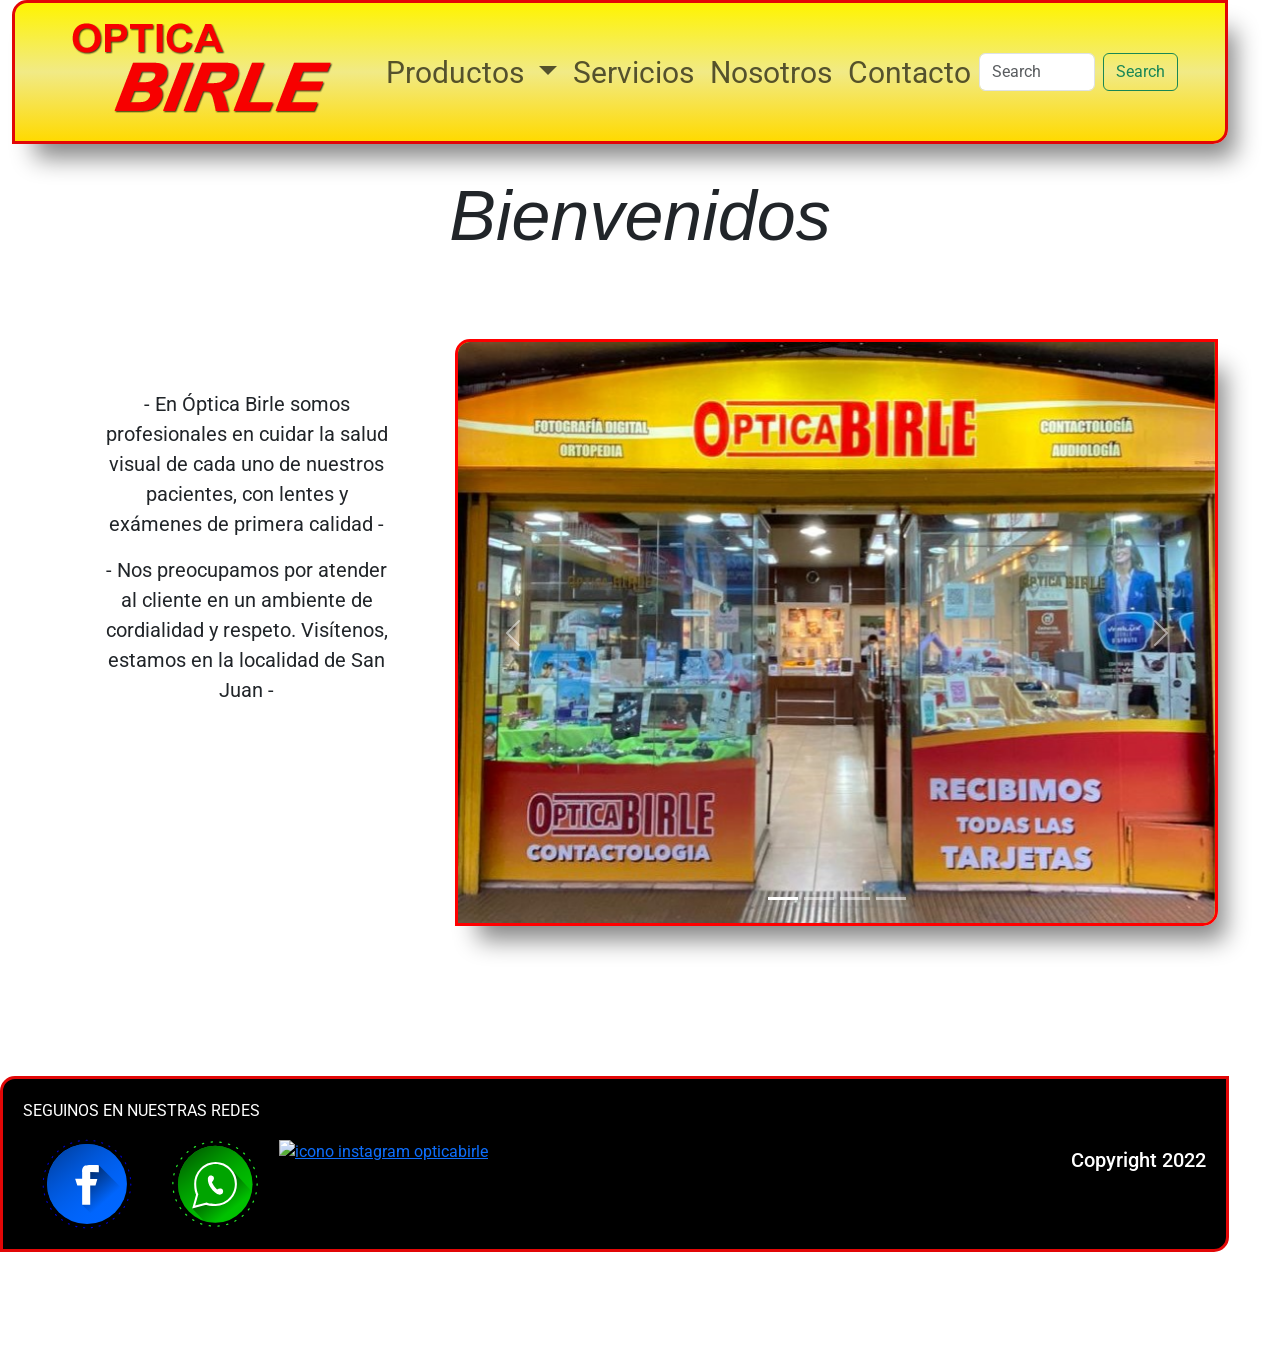
==== commit 9f541ce1: "Termine 2da entrega" ====
--- a/index.html
+++ b/index.html
@@ -115,13 +115,14 @@
                                           <p class="text-white"> SEGUINOS EN NUESTRAS REDES </p>
                                           <div class="gap">
                                           <a href="https://facebook.com/optica.birle"  target="_blank">
-                                              <img src="./imagenes/Iconos/facebook.ico" alt="Icono facebook optica birle">
+                                              <img src="./imagenes/Iconos/facebook.svg" alt="Icono facebook optica birle">
                                           </a>
-                                          <a href="https://twitter.com" target="_blank">
-                                              <img src="./Imagenes/Iconos/twitter.ico" alt="icono twitter optica birle">
+                                          <a href="
+                                          https://wa.me/+542646034099?text=Bienvenido%20a%20Optica%20Birle,%20en%20breves%20nos%20comunicaremos%20con%20ustedes" target="_blank">
+                                              <img src="./imagenes/Iconos/whatsapp.svg" alt="icono whsatapp optica birle">
                                           </a>
                                           <a href="https://instagram.com/opticabirle" target="_blank">
-                                              <img src="./Imagenes/Iconos/instagram.ico" alt="icono instagram opticabirle" class="ico-insta" width="60px">
+                                              <img src="./Imagenes/Iconos/instagram.svg" alt="icono instagram opticabirle" class="ico-insta" width="60px">
                                           </a>
                                         </div>
                                   </div>
--- a/CSS/style.css
+++ b/CSS/style.css
@@ -10,6 +10,7 @@
 
 .header{
     margin-right: 0px;
+    
     width: 95vw;
     background: rgb(255,218,0);
     background: linear-gradient(0deg, rgba(255,218,0,1) 0%, rgba(241,234,134,1) 50%, rgba(255,244,0,1) 100%);
@@ -42,6 +43,12 @@
 
 .mg-l{
     margin: 100px;
+}
+
+
+.container-sm{
+    display: flex;
+    justify-content: space-evenly;
 }
 
 nav a:hover{
@@ -125,9 +132,10 @@
     display: flex;
     justify-content: space-around;
 }
-.footer a img{
-    
-    text-align: left;
+
+.gap img{
+    width: 10vw;
+    height: 10vh;
 }
 
 
@@ -162,8 +170,7 @@
     border-style: groove;
     border-radius: 30px 0px 30px 0px;
     border-color: rgb(226, 7, 7);
-    width: 50vw;
-    height: 45vh;
+    
     display: flex;
     flex-direction: row;
     align-items: center;
@@ -179,8 +186,7 @@
     border-style: groove;
     border-radius: 30px 0px 30px 0px;
     border-color: rgb(226, 7, 7);
-    width: 50vw;
-    height: 45vh;
+    
    
     
 }
@@ -203,8 +209,7 @@
 .table-fonoau{
     display: flex;
     flex-direction: column;
-    width: 50vw;
-    height: 40vh;
+    
     background: rgb(255,218,0);
     background: linear-gradient(0deg, rgba(255,218,0,1) 0%, rgba(241,234,134,1) 50%, rgba(255,244,0,1) 100%);
     border-radius: 4px;
@@ -299,7 +304,7 @@
 }
 
 
-@media screen and (max-width: 370px){
+@media screen and (max-width: 412px){
    
     figure{
         font-size: 10px;
@@ -307,6 +312,7 @@
 
     .container-sm{
         display: flex;
+        justify-content: space-evenly;
     }
 
     .header{
@@ -316,17 +322,26 @@
         width: 40vw;
     }
 
+    .text-gray{
+        font-size: 15px;
+        padding: 15px;
+    }
+
     .title-anim{
         font-size: 30px;
     }
 
+    .table-ortopedia{
+        width: 50vw;
+        
+    }
+
+    .table-fonoau{
+        width: 50vw;
+    }
+
     .table-prod-arm{
-        width: 0vw;
         padding: 10px;
-    }
-
-    .table-prod-arm{
-        
         width: 60vw;
         height: auto;
         display: flex;
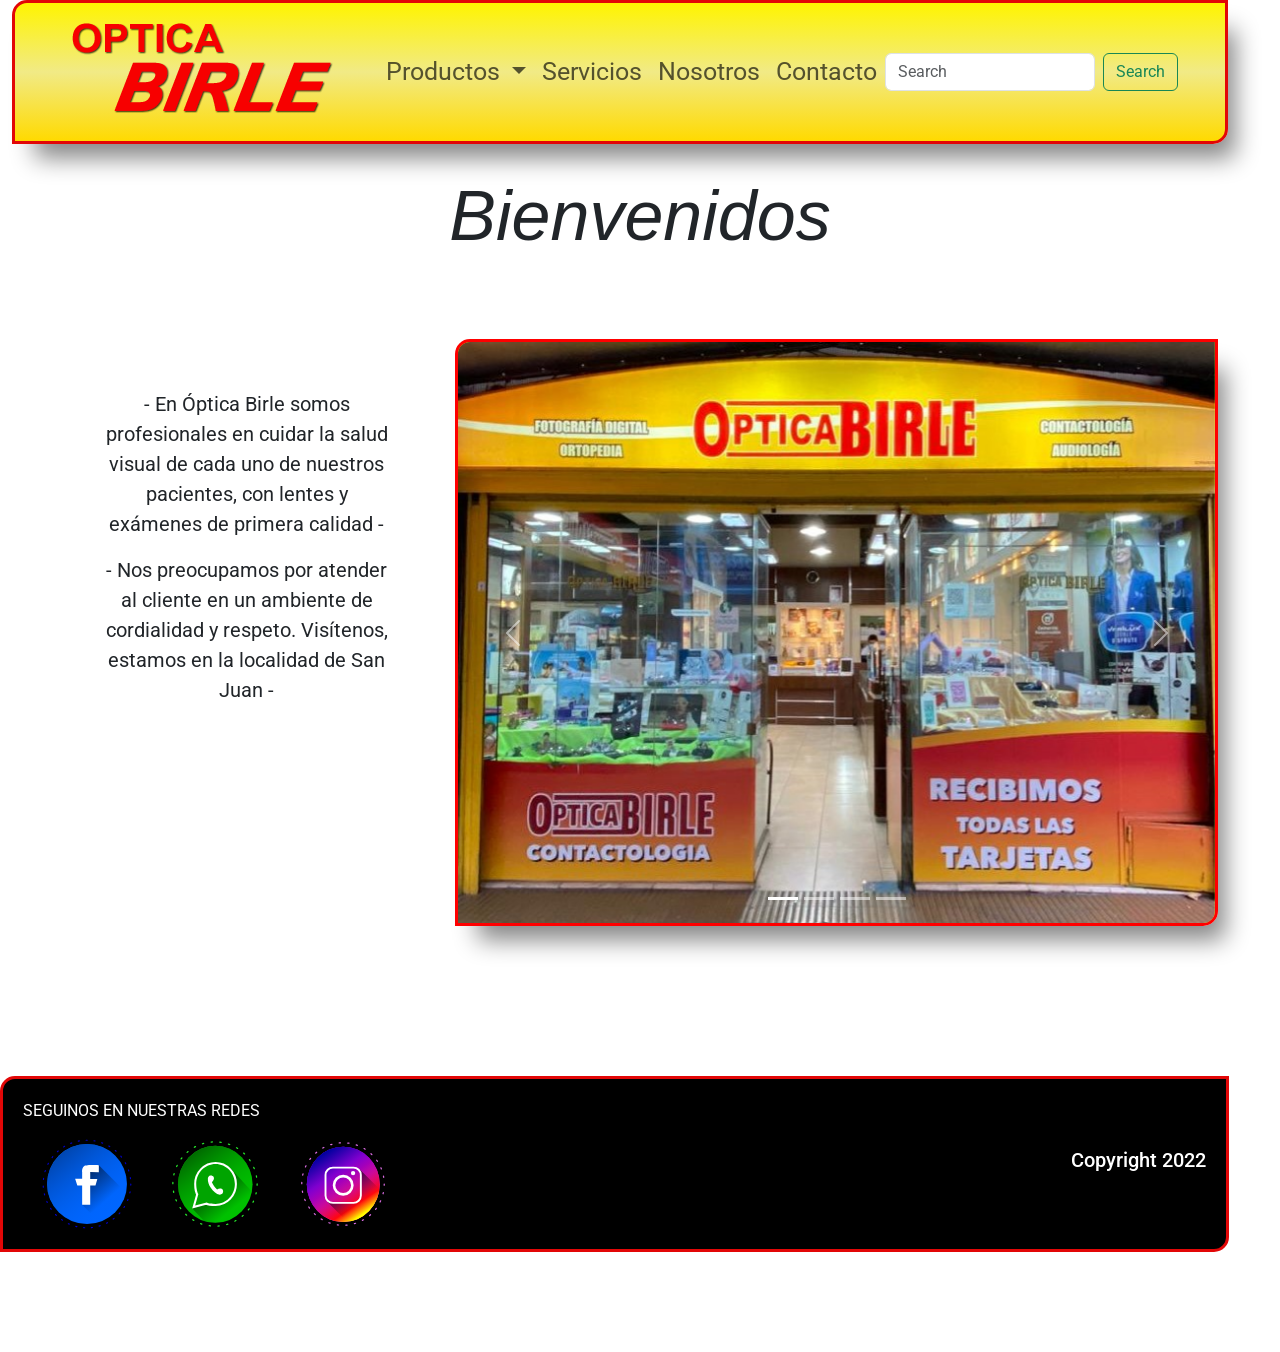
==== commit 3749e8e7: "Final" ====
--- a/index.html
+++ b/index.html
@@ -117,12 +117,11 @@
                                           <a href="https://facebook.com/optica.birle"  target="_blank">
                                               <img src="./imagenes/Iconos/facebook.svg" alt="Icono facebook optica birle">
                                           </a>
-                                          <a href="
-                                          https://wa.me/+542646034099?text=Bienvenido%20a%20Optica%20Birle,%20en%20breves%20nos%20comunicaremos%20con%20ustedes" target="_blank">
+                                          <a href="https://wa.me/+542646034099?text=Bienvenido%20a%20Optica%20Birle,%20en%20breves%20nos%20comunicaremos%20con%20ustedes" target="_blank">
                                               <img src="./imagenes/Iconos/whatsapp.svg" alt="icono whsatapp optica birle">
                                           </a>
                                           <a href="https://instagram.com/opticabirle" target="_blank">
-                                              <img src="./Imagenes/Iconos/instagram.svg" alt="icono instagram opticabirle" class="ico-insta" width="60px">
+                                              <img src="./imagenes/Iconos/instagram.svg" alt="icono instagram opticabirle" class="ico-insta" width="60px">
                                           </a>
                                         </div>
                                   </div>
--- a/CSS/style.css
+++ b/CSS/style.css
@@ -76,7 +76,7 @@
     background: rgb(255,218,0);
     background: linear-gradient(0deg, rgba(255,218,0,1) 0%, rgba(241,234,134,1) 50%, rgba(255,244,0,1) 100%);
     padding: 30px;
-    width: inherit;
+    
     height: 15vh;
     border-style: solid;
     border-color: rgb(226, 7, 7);
@@ -122,7 +122,7 @@
 }
 
 .fontSize2{
-    font-size: 30px;
+    font-size: 25px;
 }
 
 .fontSize3{
